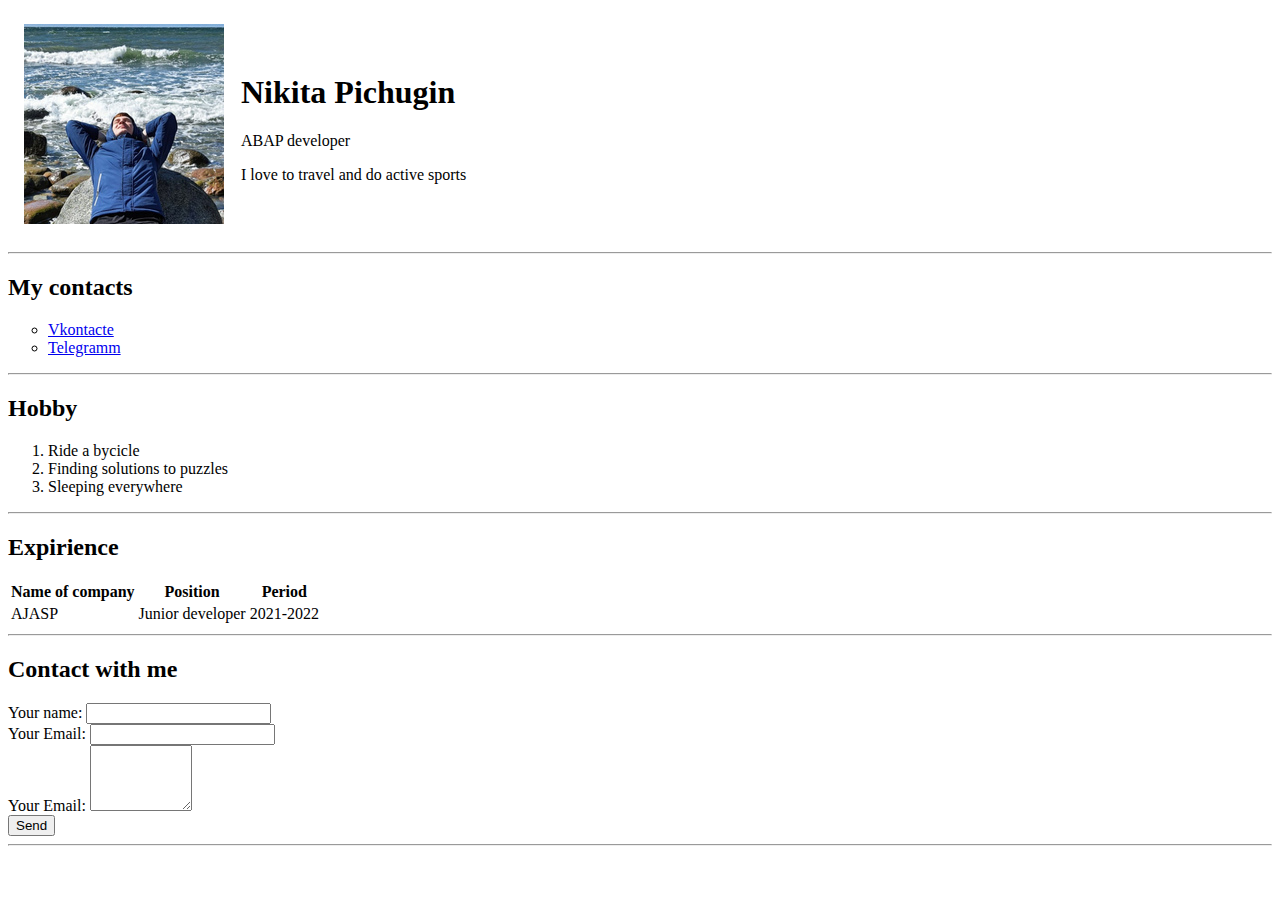
==== index.html @ 2097bf31 "Create CV" ====
<!DOCTYPE html>
<html lang="en">
<head>
    <meta charset="UTF-8">
    <!-- <meta http-equiv="X-UA-Compatible" content="IE=edge">
    <meta name="viewport" content="width=device-width, initial-scale=1.0"> -->
    <title>Nikita Pichugin CV</title>
</head>
<body>
    <table cellspacing="15">
        <tbody>
            <td>
                <img src="image.jpg" alt="" width="200">
            </td>
            <td>
                <h1>Nikita Pichugin</h1>
                <p>ABAP developer</p>
                <p>I love to travel and do active sports</p>
            </td>
        </tbody>
    </table>

    <hr>

    <h2>My contacts</h2>

    <ul type="circle">
        <li><a href="http://vk.com/pn_kld" target="_blank">Vkontacte</a></li>
        <li><a href="http://t.me/pn_kld"   target="_blank">Telegramm</a></li>
    </ul>

    <hr>

    <h2>Hobby</h2>

    <ol>
        <li>Ride a bycicle</li>
        <li>Finding solutions to puzzles</li>
        <li>Sleeping everywhere</li>
    </ol>

    <hr>

    <h2>Expirience</h2>

    <table>
        <thead>
            <th>Name of company</th>
            <th>Position</th>
            <th>Period</th>
        </thead>
        <tbody> 
            <tr>
                <td>AJASP</td>
                <td>Junior developer</td>
                <td>2021-2022</td>
            </tr>
        </tbody>
    </table>

    <hr>

    <h2>Contact with me</h2>

    <form action="">
        <label for="name">Your name:</label>
        <input type="text" id="name">

        <br>

        <label for="email">Your Email:</label>
        <input type="email" id="email">

        <br>

        <label for="email">Your Email:</label>
        <textarea id="text" rows="4" cols="10">
        </textarea>

        <br>

        <input type="submit" value="Send">
    </form>

    <hr>

</body>
</html>
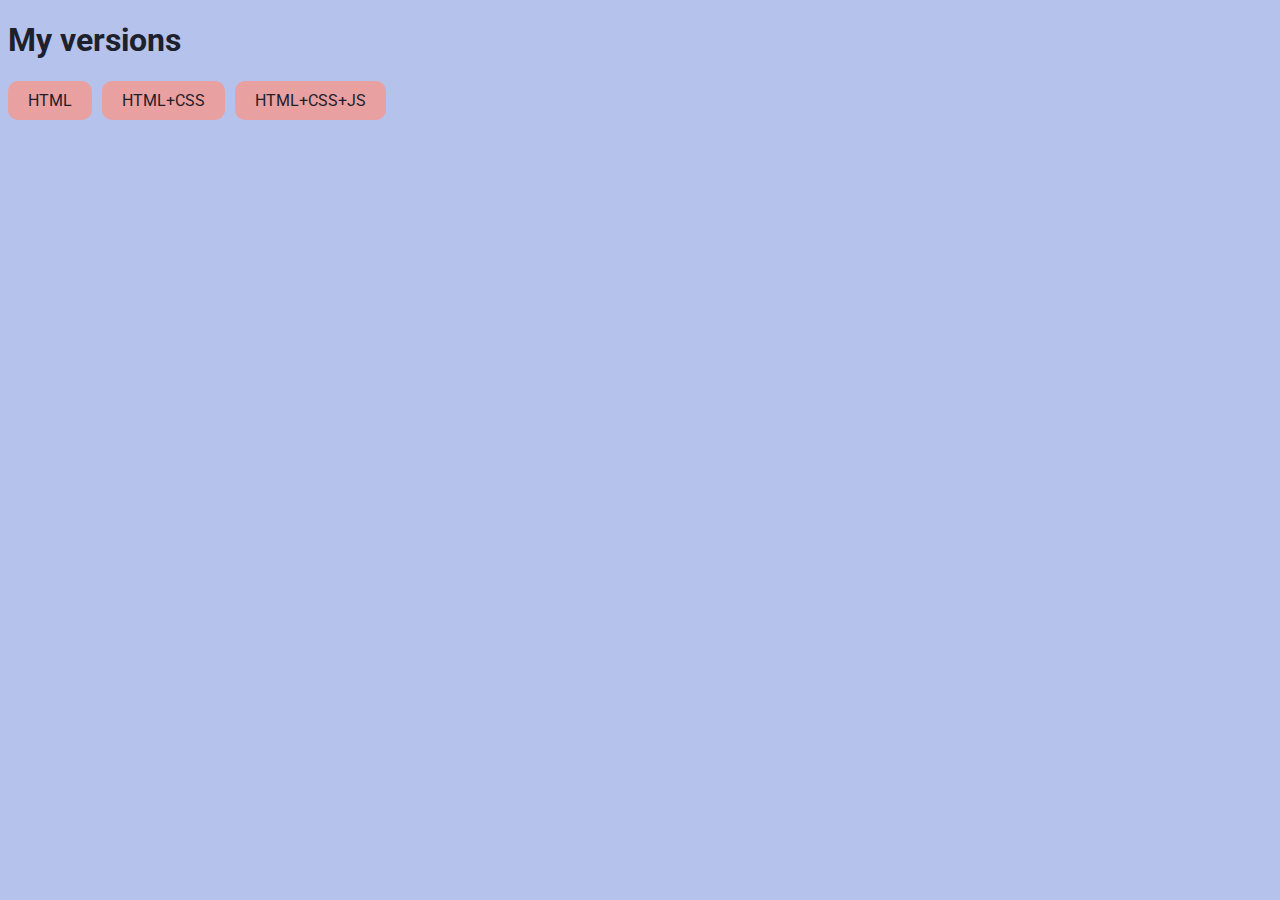
==== commit 4d830667: "Add files via upload" ====
--- a/index.html
+++ b/index.html
@@ -1,88 +1,28 @@
 <!DOCTYPE html>
 <html lang="en">
-<head>
-    <meta charset="UTF-8">
-    <!-- <meta http-equiv="X-UA-Compatible" content="IE=edge">
-    <meta name="viewport" content="width=device-width, initial-scale=1.0"> -->
-    <title>Nikita Pichugin CV</title>
-</head>
-<body>
-    <table cellspacing="15">
-        <tbody>
-            <td>
-                <img src="image.jpg" alt="" width="200">
-            </td>
-            <td>
-                <h1>Nikita Pichugin</h1>
-                <p>ABAP developer</p>
-                <p>I love to travel and do active sports</p>
-            </td>
-        </tbody>
-    </table>
+  <head>
+    <meta charset="UTF-8" />
+    <title>CV</title>
 
-    <hr>
+    <link rel="stylesheet" href="stlyles.css" />
+  </head>
+  <body>
+    <div class="info">
+      <h1>My versions</h1>
 
-    <h2>My contacts</h2>
+      <div class="info-link">
+        <div class="link">
+          <a href="html.html">HTML</a>
+        </div>
 
-    <ul type="circle">
-        <li><a href="http://vk.com/pn_kld" target="_blank">Vkontacte</a></li>
-        <li><a href="http://t.me/pn_kld"   target="_blank">Telegramm</a></li>
-    </ul>
+        <div class="link">
+          <a href="css.html">HTML+CSS</a>
+        </div>
 
-    <hr>
-
-    <h2>Hobby</h2>
-
-    <ol>
-        <li>Ride a bycicle</li>
-        <li>Finding solutions to puzzles</li>
-        <li>Sleeping everywhere</li>
-    </ol>
-
-    <hr>
-
-    <h2>Expirience</h2>
-
-    <table>
-        <thead>
-            <th>Name of company</th>
-            <th>Position</th>
-            <th>Period</th>
-        </thead>
-        <tbody> 
-            <tr>
-                <td>AJASP</td>
-                <td>Junior developer</td>
-                <td>2021-2022</td>
-            </tr>
-        </tbody>
-    </table>
-
-    <hr>
-
-    <h2>Contact with me</h2>
-
-    <form action="">
-        <label for="name">Your name:</label>
-        <input type="text" id="name">
-
-        <br>
-
-        <label for="email">Your Email:</label>
-        <input type="email" id="email">
-
-        <br>
-
-        <label for="email">Your Email:</label>
-        <textarea id="text" rows="4" cols="10">
-        </textarea>
-
-        <br>
-
-        <input type="submit" value="Send">
-    </form>
-
-    <hr>
-
-</body>
-</html>+        <div class="link">
+          <a href="js.html">HTML+CSS+JS</a>
+        </div>
+      </div>
+    </div>
+  </body>
+</html>
--- a/stlyles.css
+++ b/stlyles.css
@@ -0,0 +1,55 @@
+@import url('https://fonts.googleapis.com/css2?family=Roboto&display=swap');
+
+/* * {
+  padding: 0;
+  margin: 0;
+} */
+
+body {
+  background-color: rgb(181, 194, 236);
+  color: #1d212b;
+
+  font-size: 16px;
+  font-weight: normal;
+  font-family: 'Roboto', sans-serif;
+}
+
+a {
+  color: #1d212b;
+  text-decoration: none;
+}
+
+a:hover {
+  text-decoration: underline;
+}
+
+a:active {
+  color: blue;
+}
+
+a:visited {
+  color: rgb(75, 75, 75);
+}
+
+.info {
+  display: block;
+  margin-bottom: 20px;
+}
+
+.info-link {
+  display: flex;
+}
+
+.link {
+  background: rgb(233, 160, 160);
+  min-width: 5%;
+  padding: 10px 20px;
+  border-radius: 10px;
+  box-sizing: border-box;
+  margin-right: 10px;
+  margin-bottom: 20px;
+}
+
+.link:last-of-type {
+  margin-right: 0px;
+}
